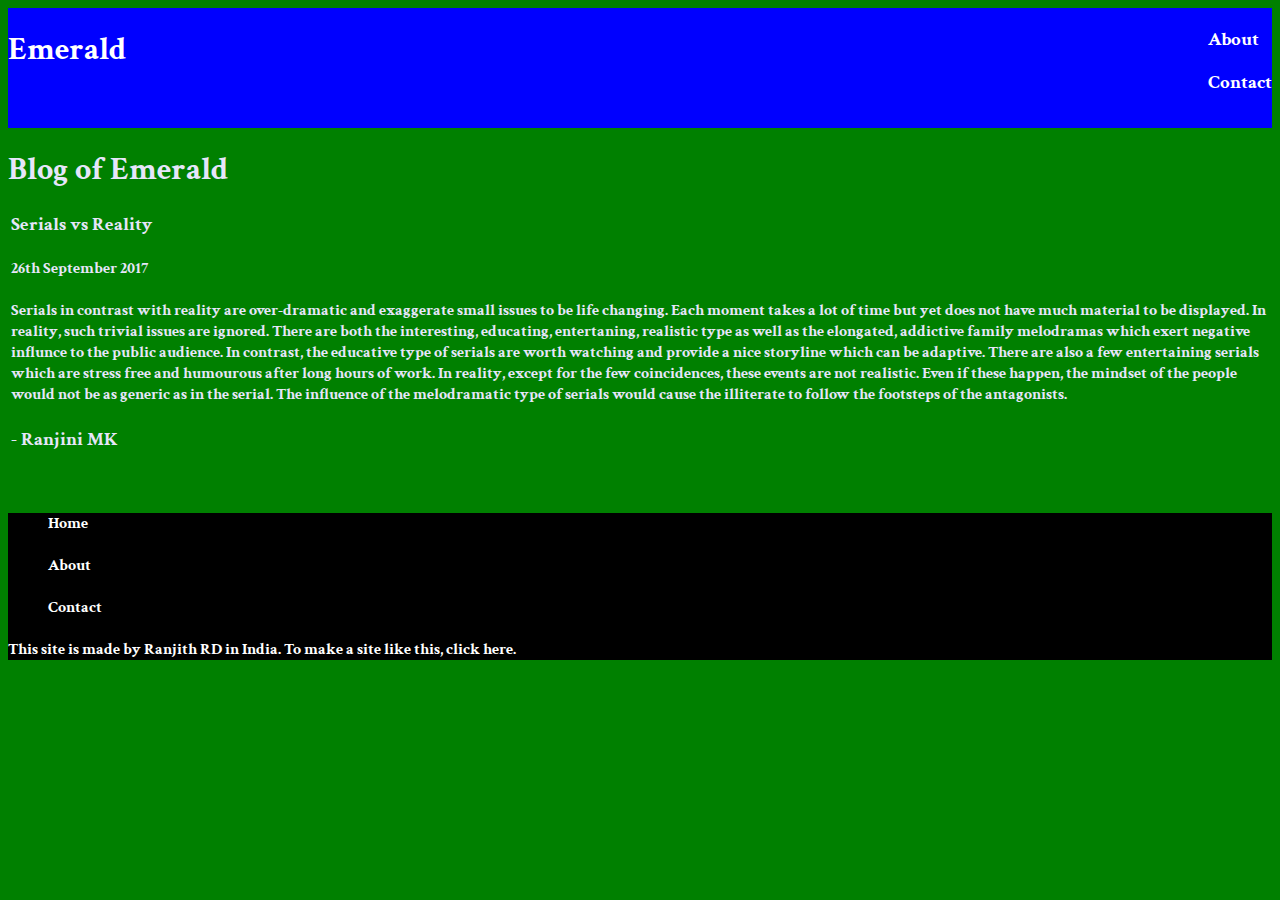
==== index.html @ de0d56f6 "Add files via upload" ====
<!DOCTYPE html>
<html>
  <head>
    <meta charset="utf-8">
    <title>Emerald | Blog</title>
    <link rel="stylesheet" href="style.css">
    <link href="https://fonts.googleapis.com/css?family=Crimson+Text" rel="stylesheet">
  </head>
  <body>
    <div id="header">
      <div class="container">
        <div class="header-title">
          <h1><a href="index.html">Emerald</a></h1>
        </div>
        <div class="header-list">
          <ul>
            <li><a href="about.html"><h3>About</h3></a></li>
            <li><a href="contact.html"><h3>Contact</h3></a></li>
          </ul>
        </div>
      </div>
    </div>
    <div id="content">
      <div class="container">
        <h1>Blog of Emerald</h1>
        <!-- For Blog -->
        <div class="blog-post">
          <div class="blog-title">
            <h3>Serials vs Reality</h3>
          </div>
          <div class="blog-date">
            <h4>26th September 2017</h4>
          </div>
          <div class="blog-content">
            <h4>Serials in contrast with reality are over-dramatic and exaggerate small issues to be life changing. Each moment takes a lot of time but yet does not have much material to be displayed. In reality, such trivial issues are ignored. There are both the interesting, educating, entertaning, realistic type as well as the elongated, addictive family melodramas which exert negative influnce to the public audience. In contrast, the educative type of serials are worth watching and provide a nice storyline which can be adaptive. There are also a few entertaining serials which are stress free and humourous after long hours of work. In reality, except for the few coincidences, these events are not realistic. Even if these happen, the mindset of the people would not be as generic as in the serial. The influence of the melodramatic type of serials would cause the illiterate to follow the footsteps of the antagonists.</h4>
            <h3> - Ranjini MK</h3>
          </div>
        </div>
      </div>
      <br>
    </div>
    <div id="footer">
      <div class="nav-column">
        <ul>
          <li><a href="index.html"><h4>Home</h4></a></li>
          <li><a href="about.html"><h4>About</h4></a></li>
          <li><a href="contact.html"><h4>Contact</h4></a></li>
        </ul>
      </div>
      <div class="info-column">
        <h4>This site is made by Ranjith RD in India. To make a site like this, click <a href="https://earthrock.github.io/sites.html">here</a>.</h4>
      </div>
    </div>
  </body>
</html>
---- style.css ----
body {
  background-color: green;
}
#header {
  background-color: blue;
  color: lime;
  font-family: 'Crimson Text', serif;
  height: 90pt;
  display: block;
}
#header a {
  color: white;
  text-decoration: none;
}
.header-title {
  float: left;
}
.header-list {
  float: right;
}
.header-list li {
  display: inline;
}
#content {
  display: block;
  background-color: green;
  font-family: 'Crimson Text', serif;
  color: lavender;
  height: auto;
}
#content a {
  color: lavender;
  text-decoration: none;
}
.blog-post {
  background-color: green;
  margin: 2pt;
}
#footer {
  background-color: black;
  display: block;
  color: white;
  font-family: 'Crimson Text', serif;
}
#footer a {
  color: white;
  text-decoration: none;
}
.nav-column li {
  display: inline;
}
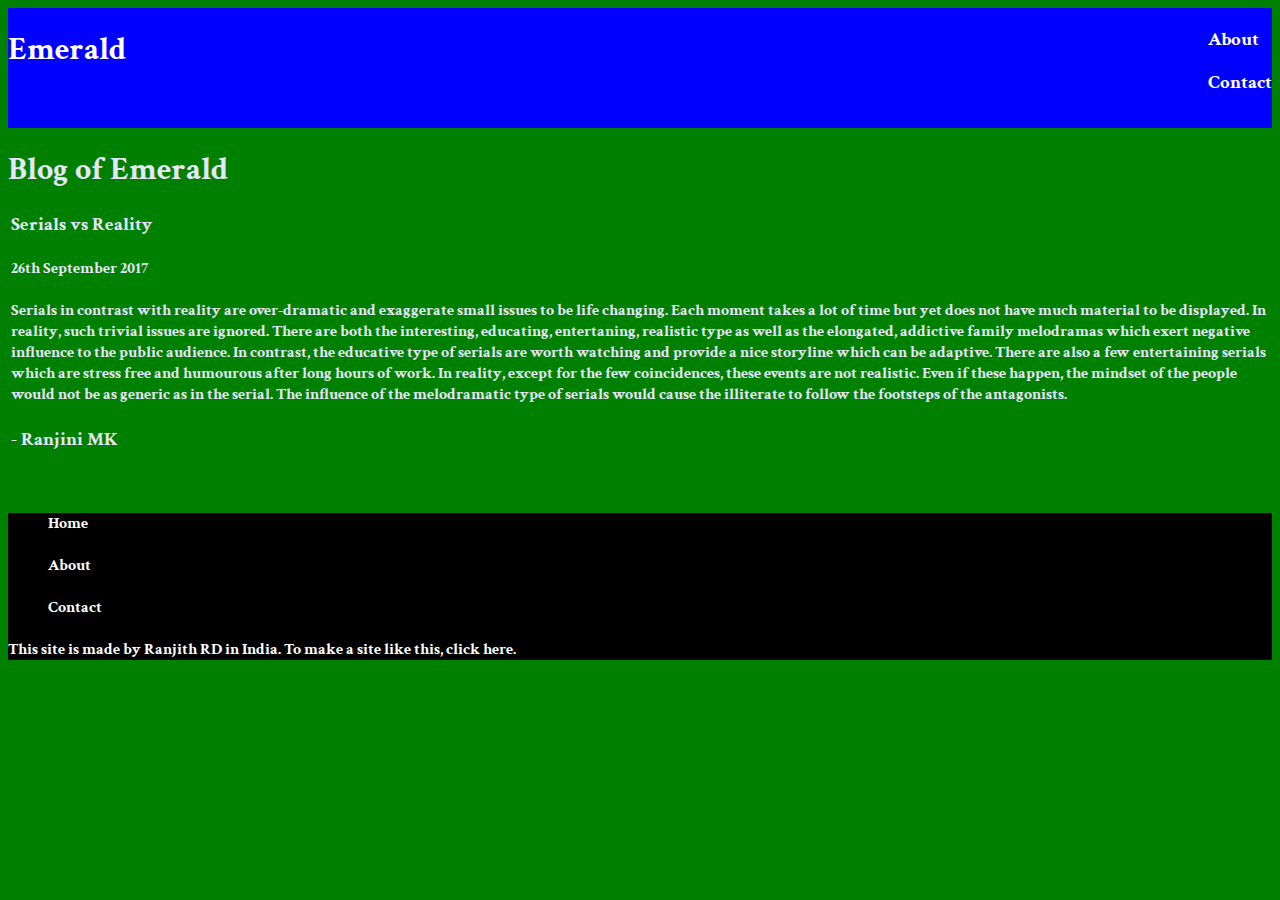
==== commit a3e4ceb4: "Update index.html" ====
--- a/index.html
+++ b/index.html
@@ -32,7 +32,7 @@
             <h4>26th September 2017</h4>
           </div>
           <div class="blog-content">
-            <h4>Serials in contrast with reality are over-dramatic and exaggerate small issues to be life changing. Each moment takes a lot of time but yet does not have much material to be displayed. In reality, such trivial issues are ignored. There are both the interesting, educating, entertaning, realistic type as well as the elongated, addictive family melodramas which exert negative influnce to the public audience. In contrast, the educative type of serials are worth watching and provide a nice storyline which can be adaptive. There are also a few entertaining serials which are stress free and humourous after long hours of work. In reality, except for the few coincidences, these events are not realistic. Even if these happen, the mindset of the people would not be as generic as in the serial. The influence of the melodramatic type of serials would cause the illiterate to follow the footsteps of the antagonists.</h4>
+            <h4>Serials in contrast with reality are over-dramatic and exaggerate small issues to be life changing. Each moment takes a lot of time but yet does not have much material to be displayed. In reality, such trivial issues are ignored. There are both the interesting, educating, entertaning, realistic type as well as the elongated, addictive family melodramas which exert negative influence to the public audience. In contrast, the educative type of serials are worth watching and provide a nice storyline which can be adaptive. There are also a few entertaining serials which are stress free and humourous after long hours of work. In reality, except for the few coincidences, these events are not realistic. Even if these happen, the mindset of the people would not be as generic as in the serial. The influence of the melodramatic type of serials would cause the illiterate to follow the footsteps of the antagonists.</h4>
             <h3> - Ranjini MK</h3>
           </div>
         </div>
@@ -48,7 +48,7 @@
         </ul>
       </div>
       <div class="info-column">
-        <h4>This site is made by Ranjith RD in India. To make a site like this, click <a href="https://earthrock.github.io/sites.html">here</a>.</h4>
+        <h4>This site is made by Ranjith RD in India. To make a site like this, click <a href="https://earthrock-r.github.io/sites.html">here</a>.</h4>
       </div>
     </div>
   </body>
